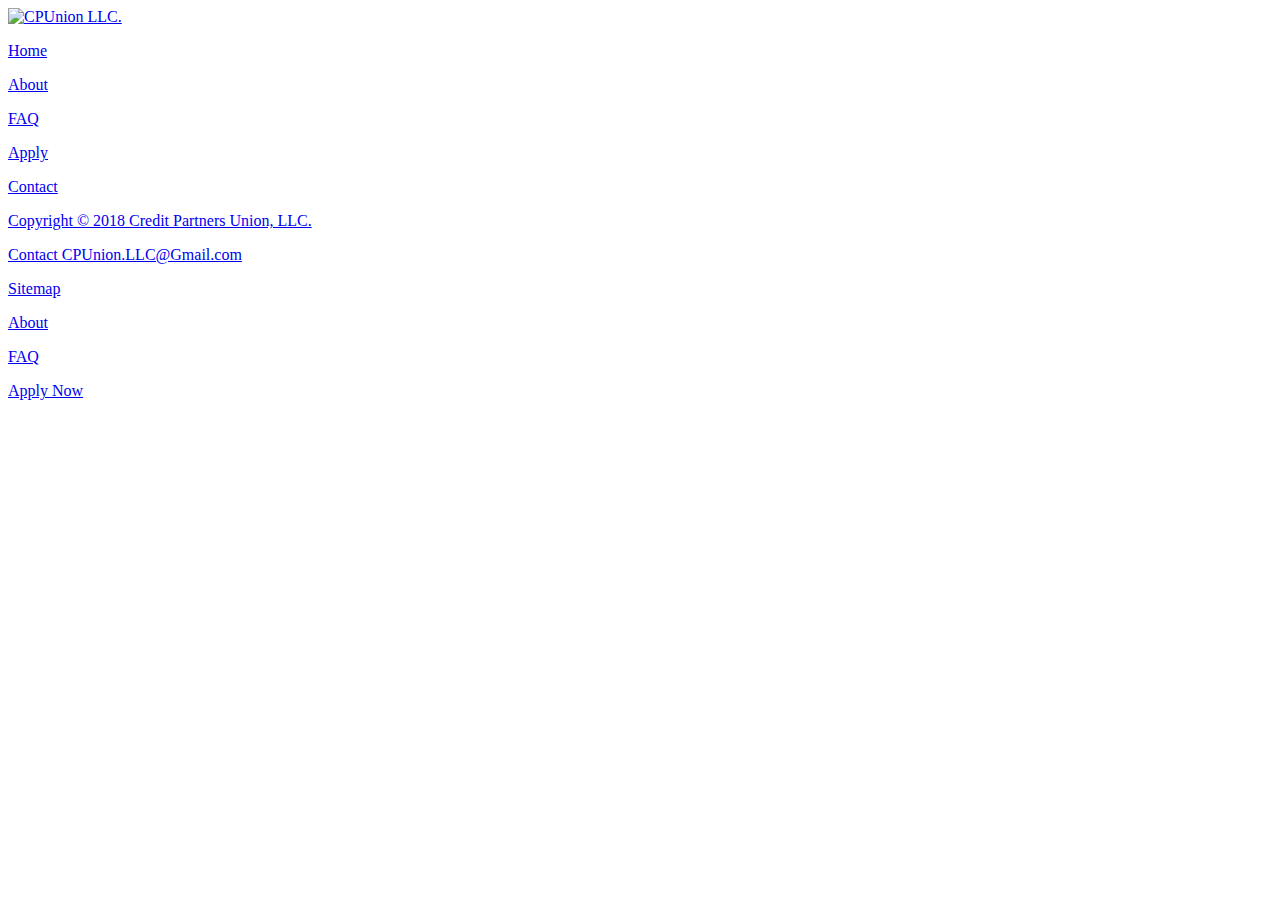
==== about/index.html @ adda28ed "created a template for each page, resolved some link issues" ====
<!doctype html>
<html lang="en-US">
<head>
	<title>Credit Partners Union</title>
	<!--<base href="http://www.creditpartnersunion.com/">-->
	<base href="file:///home/tpalmerstudios/CPU/">
	<meta name="description" content="CPUnion is revamping the credit industry by focussing on customers and their needs for fair scores."/>
	<meta name="keywords" content="credit,partners,score,credit-score,union,finance,security,identity,monitoring,correction,insurance,protection,financial,monitor"/>
	<meta name="author" content="Tim Palmer"/>
	<link rel="shortcut icon" href="favicon.ico" type="image/x-icon"/>
	<!--<link rel="icon" href="favicon.ico" type="image/x-icon"/>
	<link rel="shortcut icon" href="favicon.jpg" type="image/jpg"/>
	<link rel="icon" href="favicon.jpg" type="image/jpg"/>-->
	<link rel="stylesheet" type="text/css" href="css/standard.css"/>
</head>
<body>
	<header>
		<a class="header" id="headerLink" href="index.html">
			<img class="header" id="headerImage" src="media/images/CPUnionLogo.jpg" alt="CPUnion LLC." title="CPUnion"/>
		</a>
	</header>

	<div class="mainContent" id="mainContentHolder">
		<nav class="menu main">
			<a class="menu" id="homeMenuItem" title="Home" href="index.html">
				<p class="menuParagraph current">Home</p>
			</a>
			<a class="menu current" id="aboutMenuItem" title="About" href="about/index.html">
				<p class="menuParagraph">About</p>
			</a>
			<a class="menu" id="FAQMenuItem" title="Frequently Asked Questions" href="faq.html">
				<p class="menuParagraph">FAQ</p>
			</a>
			<a class="menu" id="investMenuItem" title="Invest in your credit" href="invest.html">
				<p class="menuParagraph">Apply</p>
			</a>
			<a class="menu" id="contactMenuItem" title="Contact Us" href="contact.html">
				<p class="menuParagraph">Contact</p>
			</a>
		</nav>
		
		<article class="mainContent" id="mainArticle">
		</article>
	</div>

	<footer>
		<nav class="footer" id="footNav">
			<a class="footer" id="copyFootLink" href="index.html">
				<p class="footer" id="copyFooter" title="Copyright Notice">Copyright &#169; 2018 Credit Partners Union, LLC.</p>
			</a>
			<a class="footer" id="mailFootLink" href="mailto:cpunion.llc@gmail.com">
				<p class="footer" id="mailFooter" title="Contact Link">Contact CPUnion.LLC@Gmail.com</p>
			</a>
			<a class="footer" id="mapFootLink" href="sitemap.html">
				<p class="footer" id="mapFooter" title="Sitemap">Sitemap</p>
			</a>
			<a class="footer" id="aboutFootLink" href="about/index.html">
				<p class="footer" id="aboutFooter" title="About our Company">About</p>
			</a>
			<a class="footer" id="FAQFootLink" href="faq.html">
				<p class="footer" id="FAQFooter" title="Frequently Asked Questions">FAQ</p>
			</a>
			<a class="footer" id="investFootLink" href="invest.html">
				<p class="footer" id="investFooter" title="Invest in your credit">Apply Now</p>
			</a>
		</nav>
	</footer>
</body>
</html>
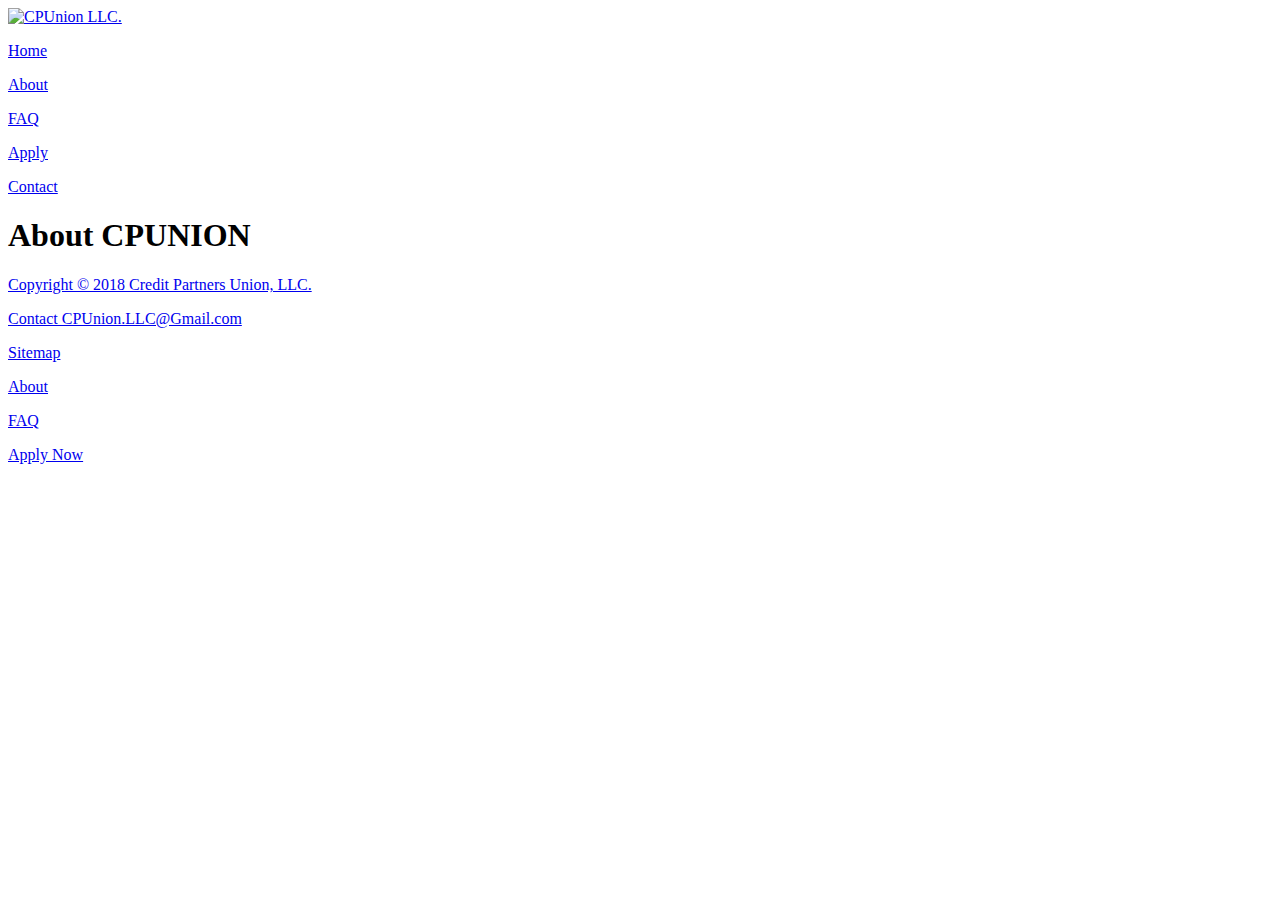
==== commit 84f03325: "fixed a typo, broke the site" ====
--- a/about/index.html
+++ b/about/index.html
@@ -1,11 +1,11 @@
 <!doctype html>
 <html lang="en-US">
 <head>
-	<title>Credit Partners Union</title>
+	<title>About Credit Partners Union</title>
 	<!--<base href="http://www.creditpartnersunion.com/">-->
 	<base href="file:///home/tpalmerstudios/CPU/">
 	<meta name="description" content="CPUnion is revamping the credit industry by focussing on customers and their needs for fair scores."/>
-	<meta name="keywords" content="credit,partners,score,credit-score,union,finance,security,identity,monitoring,correction,insurance,protection,financial,monitor"/>
+	<meta name="keywords" content="about,information,credit,partners,score,credit-score,union,finance,security,identity,monitoring,correction,insurance,protection,financial,monitor"/>
 	<meta name="author" content="Tim Palmer"/>
 	<link rel="shortcut icon" href="favicon.ico" type="image/x-icon"/>
 	<!--<link rel="icon" href="favicon.ico" type="image/x-icon"/>
@@ -40,6 +40,10 @@
 		</nav>
 		
 		<article class="mainContent" id="mainArticle">
+			<h1 class="mainText" id="mainTextTitle">About CPUNION</h1>
+			<p class="mainText" id="mainTextParagraph">
+				
+			</p>
 		</article>
 	</div>
 
